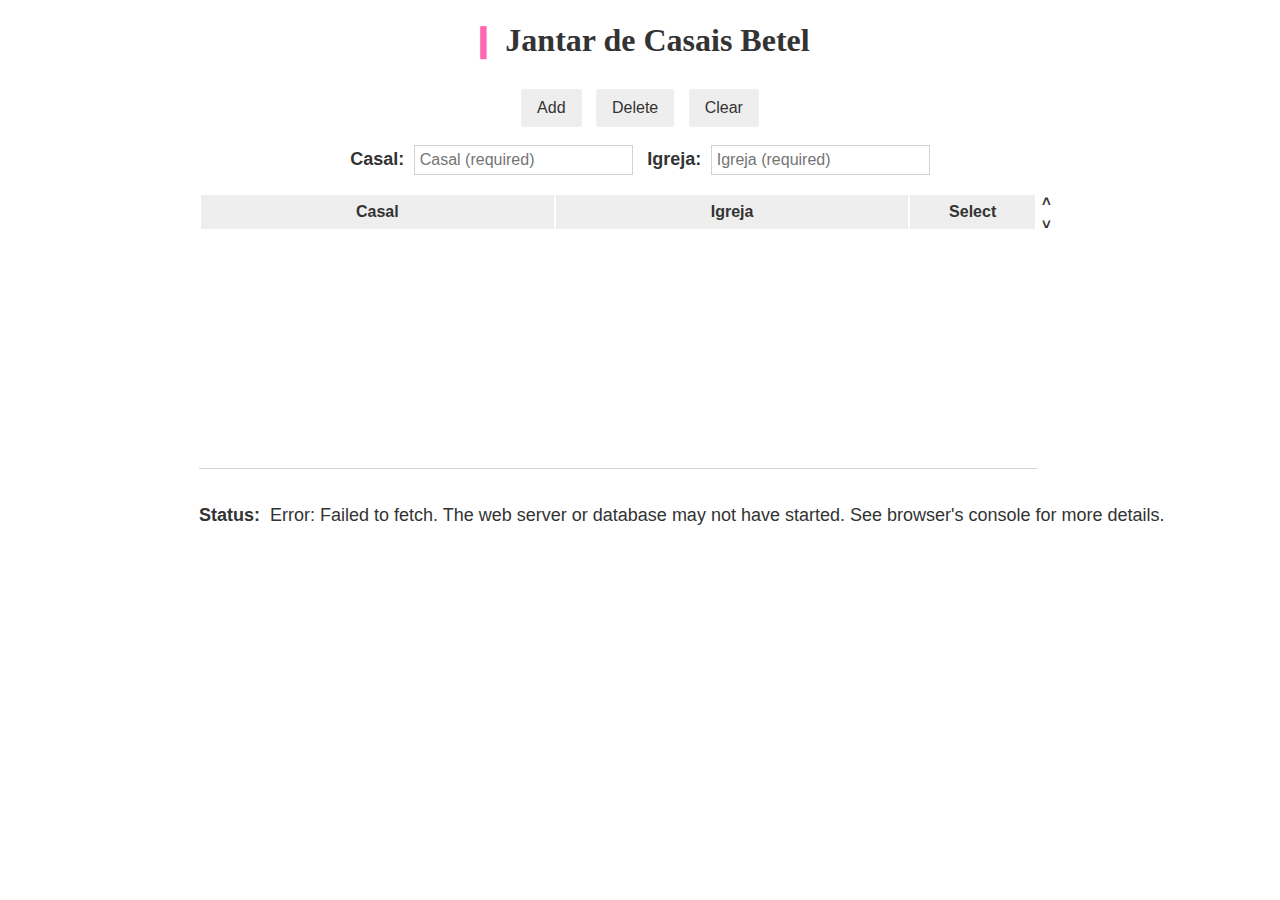
==== index.html @ 27caa40b "refactor: add refactor rename to index.html" ====
<!DOCTYPE html>
<html>

<head>

  <link rel="stylesheet" type="text/css" href="./assets/css/app.css">
  <script src="./assets/js/index.js"></script>
  <title>&#10073; Jantar de Casais Betel</title>

</head>

<body>

  <h1 class="centering"><span id="h1-symbol">&#10073;&nbsp;</span>Jantar de Casais Betel</h1>

  <div id="buttons-wrapper" class="centering">
    <button type="button" class="buttons" onclick="addData()" title="Add new row to the table from the text inputs">Add</button>
    <span class="gap-1"></span>
    <button type="button" class="buttons" onclick="deleteData()" title="Delete selected row">Delete</button>
    <span class="gap-1"></span>
    <button type="button" class="buttons" onclick="clearData()" title="Clear selection and text inputs">Clear</button>
  </div>

  <br>

  <div id="inputs-wrapper" class="centering">
    <label for="couple" class="labels">Casal:</label>
    <input type="text" id="couple" class="textinput gap-2" placeholder="Casal (required)">
    <span class="gap-1"></span>
    <label for="church" class="labels">Igreja:</label>
    <input type="text" id="church" class="textinput gap-2" placeholder="Igreja (required)">
  </div>

  <br>

  <div id="grid-container">

    <div id="table-wrapper">
      <table id="data-table">
        <thead>
          <tr>
            <th>Casal</th>
            <th>Igreja</th>
            <th class="tradio">Select</th>
          </tr>
        </thead>
        <tbody></tbody>
      </table>
    </div>

    <div id="table-btn-wrapper">
      <span class="table-btn" onclick="selectTopOrBottomRow(1)" title="Select first row (of the table)">&#708;</span>
      <span class="table-btn" onclick="selectTopOrBottomRow(0)" title="Select last row (of the table)">&#709</span>
    </div>

  </div>
  
  <br><br>

  <div id="status-label" class="labels">
    Status: <span id="status" class="gap-2"></span>
  </div>


</body>

</html>
---- assets/css/app.css ----
body {
	font-family: Helevetica, sans-serif;
	margin: 10px;
	color: #333333;
}

h1 {
	font-family: Georgia, serif;
	margin-bottom: 30px;
}
#h1-symbol {
	color: #FF69B4;
}

.centering {
	text-align: center;
}
.gap-1 {
	margin-left: 10px;
}
.gap-2 {
	margin-left: 5px;
}

/* Table styling */

#grid-container {
    display: grid;
    grid-template-columns: 95% 5%;	
    width: 70%;
	margin-left: 15%;
}

#table-btn-wrapper {
    display: grid;
    grid-template-rows: 8% 8%;
    margin-left: 5px;
}

.table-btn {
	cursor: pointer;
	font-size: 15px;
	font-weight: bold;
	color: #333333;
}

#table-wrapper {
	height: 250px;
	width: 100%;
	border-bottom: 1px solid lightgrey;
	padding-bottom: 25px;
	overflow-y: auto;
}

table {
	width: 100%;
}
thead th {
	position: sticky;
	top: 0;
}
td, th {
	padding: 8px;
}
th {
	background: #EEEEEE;
}
table tr th:nth-child(4), table tr td:nth-child(4) {
	display: none;
}

.tradio {
	width: 15%;
	text-align: center;
}

/* Inputs and labels styling */

.buttons {
	padding: 10px 16px;
	font-size: 16px;
	font-weight: normal;
	color: #333333;
	background-color: #EEEEEE;
	border-radius: 3px;
	border-style: none;
	text-decoration: none;
	cursor: pointer;
}

.textinput {
	padding: 5px;
	font-size: 16px;
	color: #333333;
	border: 1px solid lightgrey;
}

.labels {
	font-size: 18px;
	font-weight: bold;
}

#status {
	font-weight: normal;
}

#status-label {
	margin-left: 15%;
}
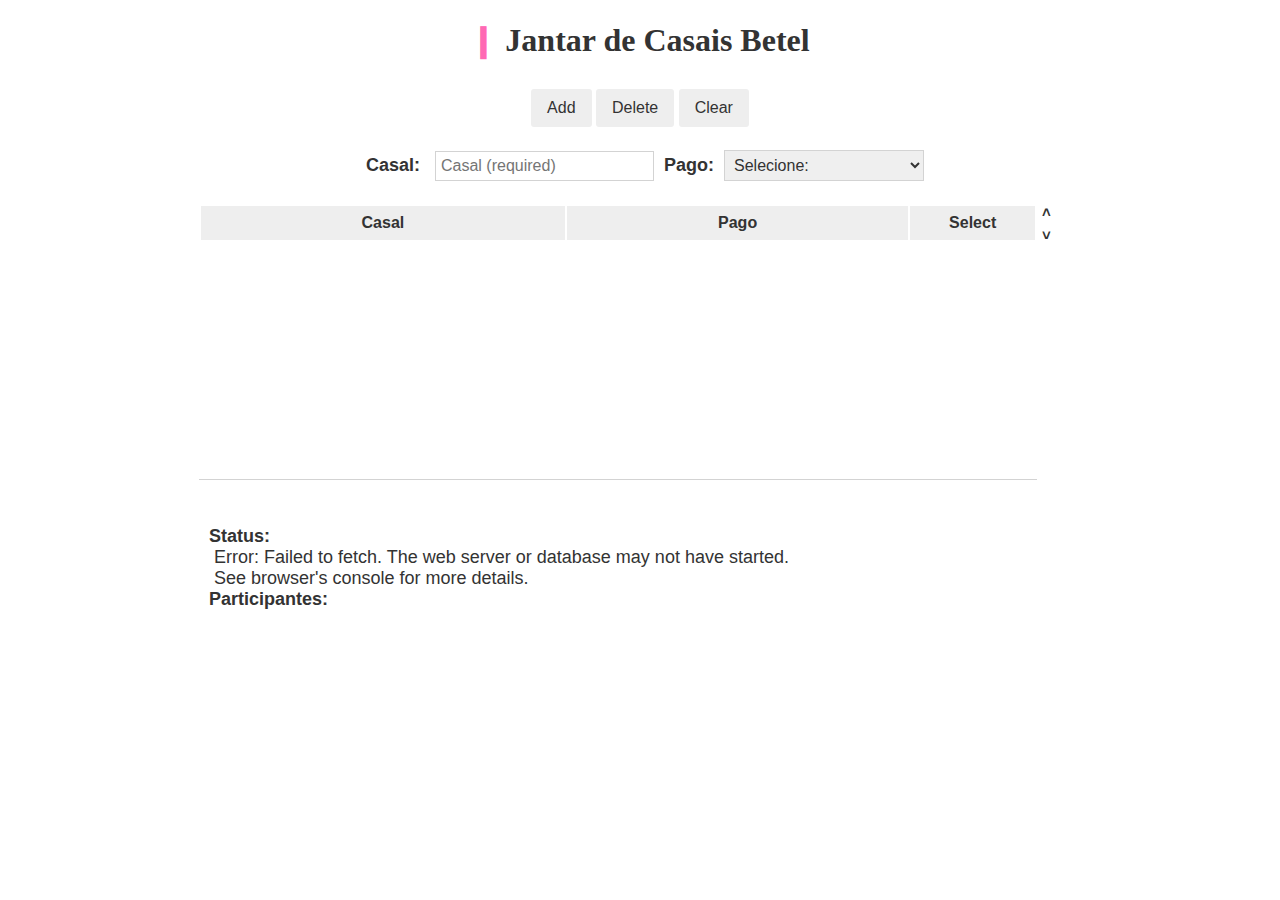
==== commit c26fa5ba: "feat: add participants count and paid section" ====
--- a/index.html
+++ b/index.html
@@ -1,67 +1,77 @@
 <!DOCTYPE html>
 <html>
+  <head>
 
-<head>
+    <link rel="stylesheet" type="text/css" href="./assets/css/app.css">
+    <script src="./assets/js/index.js"></script>
+    <title>&#10073; Jantar de Casais Betel</title>
 
-  <link rel="stylesheet" type="text/css" href="./assets/css/app.css">
-  <script src="./assets/js/index.js"></script>
-  <title>&#10073; Jantar de Casais Betel</title>
+  </head>
 
-</head>
+  <body>
 
-<body>
+    <h1 class="centering"><span id="h1-symbol">&#10073;&nbsp;</span>Jantar de
+      Casais Betel</h1>
 
-  <h1 class="centering"><span id="h1-symbol">&#10073;&nbsp;</span>Jantar de Casais Betel</h1>
-
-  <div id="buttons-wrapper" class="centering">
-    <button type="button" class="buttons" onclick="addData()" title="Add new row to the table from the text inputs">Add</button>
-    <span class="gap-1"></span>
-    <button type="button" class="buttons" onclick="deleteData()" title="Delete selected row">Delete</button>
-    <span class="gap-1"></span>
-    <button type="button" class="buttons" onclick="clearData()" title="Clear selection and text inputs">Clear</button>
-  </div>
-
-  <br>
-
-  <div id="inputs-wrapper" class="centering">
-    <label for="couple" class="labels">Casal:</label>
-    <input type="text" id="couple" class="textinput gap-2" placeholder="Casal (required)">
-    <span class="gap-1"></span>
-    <label for="church" class="labels">Igreja:</label>
-    <input type="text" id="church" class="textinput gap-2" placeholder="Igreja (required)">
-  </div>
-
-  <br>
-
-  <div id="grid-container">
-
-    <div id="table-wrapper">
-      <table id="data-table">
-        <thead>
-          <tr>
-            <th>Casal</th>
-            <th>Igreja</th>
-            <th class="tradio">Select</th>
-          </tr>
-        </thead>
-        <tbody></tbody>
-      </table>
+    <div id="buttons-wrapper" class="centering">
+      <button type="button" class="buttons" onclick="addData()"
+        title="Add new row to the table from the text inputs">Add</button>
+      <span class="gap-1"></span>
+      <button type="button" class="buttons" onclick="deleteData()"
+        title="Delete selected row">Delete</button>
+      <span class="gap-1"></span>
+      <button type="button" class="buttons" onclick="clearData()"
+        title="Clear selection and text inputs">Clear</button>
     </div>
 
-    <div id="table-btn-wrapper">
-      <span class="table-btn" onclick="selectTopOrBottomRow(1)" title="Select first row (of the table)">&#708;</span>
-      <span class="table-btn" onclick="selectTopOrBottomRow(0)" title="Select last row (of the table)">&#709</span>
+    <br>
+
+    <div id="inputs-wrapper" class="centering">
+      <label for="couple" class="labels">Casal:</label>
+      <input type="text" id="couple" class="textinput gap-2"
+        placeholder="Casal (required)">
+      <span class="gap-1"></span>
+      <label for="paid" class="labels">Pago:</label>
+      <select id="paid" class="custom-select" required>
+        <option value="0">Selecione:</option>
+        <option value="Sim">Sim</option>
+        <option value="Não">Não</option>
+      </select>
     </div>
 
-  </div>
-  
-  <br><br>
+    <br>
 
-  <div id="status-label" class="labels">
-    Status: <span id="status" class="gap-2"></span>
-  </div>
+    <div id="grid-container">
 
+      <div id="table-wrapper">
+        <table id="data-table">
+          <thead>
+            <tr>
+              <th>Casal</th>
+              <th>Pago</th>
+              <th class="tradio">Select</th>
+            </tr>
+          </thead>
+          <tbody></tbody>
+        </table>
+      </div>
 
-</body>
+      <div id="table-btn-wrapper">
+        <span class="table-btn" onclick="selectTopOrBottomRow(1)"
+          title="Select first row (of the table)">&#708;</span>
+        <span class="table-btn" onclick="selectTopOrBottomRow(0)"
+          title="Select last row (of the table)">&#709</span>
+      </div>
+
+    </div>
+
+    <br><br>
+
+    <div id="status-label" class="labels">
+      Status: <span id="status" class="gap-2"></span>
+      Participantes: <span id="participant" class="participant"></span>
+    </div>
+
+  </body>
 
 </html>
--- a/assets/css/app.css
+++ b/assets/css/app.css
@@ -16,7 +16,7 @@
 	text-align: center;
 }
 .gap-1 {
-	margin-left: 10px;
+	margin-left: 0px;
 }
 .gap-2 {
 	margin-left: 5px;
@@ -25,16 +25,16 @@
 /* Table styling */
 
 #grid-container {
-    display: grid;
-    grid-template-columns: 95% 5%;	
-    width: 70%;
+	display: grid;
+	grid-template-columns: 95% 5%;	
+	width: 70%;
 	margin-left: 15%;
 }
 
 #table-btn-wrapper {
-    display: grid;
-    grid-template-rows: 8% 8%;
-    margin-left: 5px;
+	display: grid;
+	grid-template-rows: 8% 8%;
+	margin-left: 5px;
 }
 
 .table-btn {
@@ -42,6 +42,13 @@
 	font-size: 15px;
 	font-weight: bold;
 	color: #333333;
+}
+
+#inputs-wrapper {
+  display: flex;
+  flex-wrap: wrap;
+	justify-content: center;
+  align-items: center;
 }
 
 #table-wrapper {
@@ -98,12 +105,31 @@
 .labels {
 	font-size: 18px;
 	font-weight: bold;
+	padding: 10px;
 }
 
 #status {
 	font-weight: normal;
+	margin-right: 450px;
+}
+
+.participant {
+	font-weight: normal;
+	padding: 5px;
 }
 
 #status-label {
 	margin-left: 15%;
+	display: flex;
+  flex-wrap: wrap;
+	justify-content: flex-start;
+  align-items: center
 }
+
+.custom-select { 
+	padding: 5px;
+	font-size: 16px;
+	color: #333333;
+	width: 200px;
+	border: 1px solid lightgrey;
+}